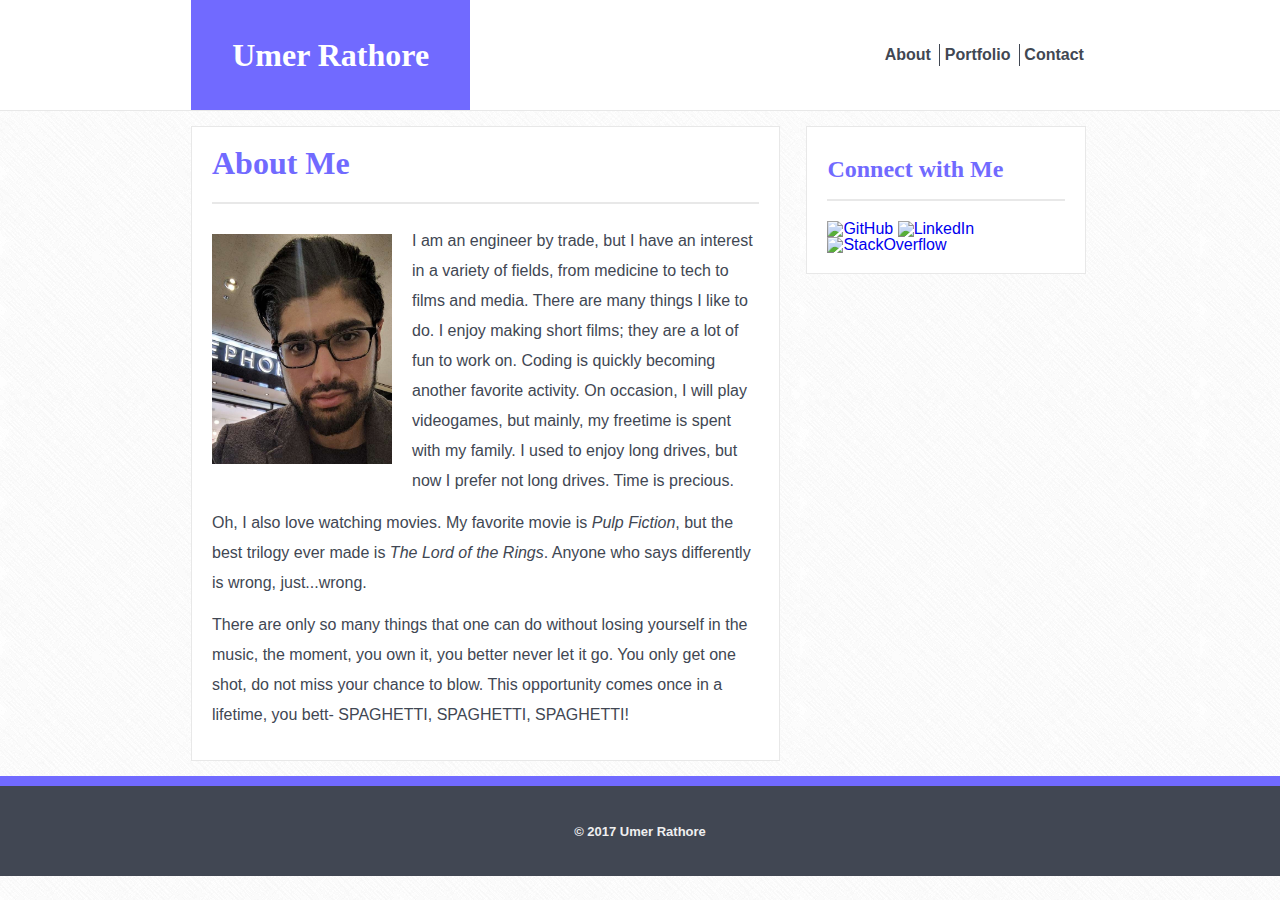
==== index.html @ 15e80d78 "Updating all files" ====
<!DOCTYPE html>
<html lang="en">
<head>
	<meta name="viewport" content="initial-scale=1">
	<title>Umer Rathore</title>
	<link rel="stylesheet" type="text/css" href="assets/css/reset.css">
	<link rel="stylesheet" type="text/css" href="assets/css/style.css">
</head>
<body>
	<div class = "headerstyle">
		<div class = "container">
			<div class ="row">
				<header>
					<div class = "col-4 col-m-5 col-s-6 col-xs-12">
						<a href ="index.html" id ="h1_name">
							<div id ="h1_name">
								<h1 class = "text">Umer Rathore</h1>
							</div>
						</a>
					</div>

					<div class ="col-8 col-m-7 col-s-6 col-xs-12">
						<div class ="row2">
							<nav>
								<ul class="navi text">
									<div class = "col-xs-4">
										<li>
											<a href="#">About</a>
										</li>
									</div>

									<div class = "col-xs-4">
										<li>
											<a href="portfolio.html">Portfolio</a>
										</li>
									</div>

									<div class = "col-xs-4">
										<li>
											<a href="contact.html" class ="last">Contact</a>
										</li>
									</div>
								</ul>
							</nav>
						</div>
					</div>
				</header>
			</div>
		</div>
	</div>

	<div class = "container">
		<div class ="row">
			<div class ="col-8 col-s-12 col-m-7 col-xs-12">
				<section>
					<h1 class = "h1_content">About Me</h1>
					<hr class="hr_line">

					<img class = "about-img" src ="assets/images/umer_notsquare.jpg" alt="Umer's Face">

					<p class="p_main">
						I am an engineer by trade, but I have an interest in a variety of fields, from medicine to tech to films and media. There are many things I like to do. I enjoy making short films; they are a lot of fun to work on. Coding is quickly becoming another favorite activity. On occasion, I will play videogames, but mainly, my freetime is spent with my family. I used to enjoy long drives, but now I prefer not long drives. Time is precious. 
					</p>

					<p class="p_main">
						Oh, I also love watching movies. My favorite movie is <em>Pulp Fiction</em>, but the best trilogy ever made is <em>The Lord of the Rings</em>. Anyone who says differently is wrong, just...wrong. 
					</p>

					<p class = "p_main">
						There are only so many things that one can do without losing yourself in the music, the moment, you own it, you better never let it go. You only get one shot, do not miss your chance to blow. This opportunity comes once in a lifetime, you bett- SPAGHETTI, SPAGHETTI, SPAGHETTI!
					</p>
				</section>
			</div>

			<div class = "col-4 col-m-5 col-s-12 col-xs-12">
				<aside>
					<h2 class = "h2_content">Connect with Me</h2>
					<hr class="hr_line">

					<div class ="row">
						<div class ="col-12">

							<a href ="https://omes000.github.io/">
								<img class ="contact_img_child" src="assets/images/githubicon64x64.png" alt="GitHub">
							</a>

							<a href ="https://www.linkedin.com/in/umerrathore/">
								<img class ="contact_img_child" src="assets/images/linkedinlogo64x64.png" alt="LinkedIn">
							</a>

							<a href ="https://stackoverflow.com/users/8334882/omes000">
								<img class ="contact_img_child" src="assets/images/stackoverflowicon64x64.png" alt="StackOverflow">
							</a>
						</div>
					</div>
				</aside>
			</div>
		</div>
	</div>
	
	<div class = "row footer">
		<div class ="container">
			<div class = "col-12 col-m-12 col-s-12 col-xs-12">
				<p class="text" id="p_footer">
					&copy; 2017	 Umer Rathore
				</p>
			</div>
		</div>
	</div>
</body>
</html>
---- assets/css/style.css ----
html {
	height: 100%;
}

body {
	margin: 0;
	padding: 0;
	background-image: url('../images/crossword.png');
	font-family: 'Arial', 'Helvetica Neue', Helvetica, sans-serif;
	font-color: #333333;
	height: 100%;
}

* {
    box-sizing: border-box;
}

h1 {
	font-family: 'Georgia', Times, Times New Roman, serif;
	font-size: 200%;
	font-weight: bold;
}

h2 {
	font-family: 'Georgia', Times, Times New Roman, serif;
	font-size: 150%;
	font-weight: bold;
}

.container {
 	padding-right: 15px;
  	padding-left: 15px;
	margin-right: auto;
	margin-left: auto;
}

.headerstyle {
	border-bottom: 1px solid #e8e8e8;
	background-color: white;
}

header {
	width: 100%;
	height: 100%;
	background-color: white;
}

/*Used to create the box surrounding the name in the header*/
#h1_name {
	background-color: #716AFF;
	color: white;
	height: 110px;
	box-sizing: border-box;
	text-align: center;
}	

#h1_name:hover{
	opacity: .5;
}

a {
	text-decoration: none;
}

nav {
	background-color: white;
	display: table-cell;
	width: 25%;
	height: 110px;
	padding: 0;
	font-weight: 600;
}

ul {
	width: auto;
	list-style: none;
	overflow: hidden;
	float: right !important;
	padding-right: 0px;
}
.navi > .col-xs-4 {
	padding:3px;
	border-right: 1.5px solid #414753;
}

.navi > .col-xs-4> li {
	display: inline-block;
	
}

/*Creates formatting for navbar links*/
.navi > .col-xs-4 > li >a{
	color: #414753;
	text-decoration: none;
	font-weight: 600;
	padding: 0 5px 0 5px;
}

/*Removes padding and border-right on the last navbar link*/
.navi > .col-xs-4:last-child{
	border-right: white;
    padding-right: 0;
}

/*Changes the color of the link if cursor is hovering over it*/
.navi> .col-xs-4> li> a:hover {
    opacity: 0.2;
}

/*Creates the h1 style for text in the main content/section area*/
.h1_content {
	color: #716AFF;
	fill: solid;
	padding: 0px 0 15px 0;
	text-align: left;
}

/*Creates the h2 style for text in the aside area*/
.h2_content {
	color: #716AFF;
	fill: solid;
	width: 100%;
	padding: 10px 0 10px 0;
	margin-right: auto;
}

/*Creates the hr line style that sits underneath the titles of the section/aside areas*/
.hr_line {
	border: 1.5px solid;
	color: #e8e8e8;
	margin-bottom: 20px;
}

em{
	font-style: italic;
}

section {
	width: 100%;
	background-color: white;
	padding: 20px;
	border: 1px solid;
	border-color: #e8e8e8;
}

aside {
	width: 100%;
	background-color: white;
	padding: 20px;
	border: 1px solid;
	border-color: #e8e8e8;
}

/*Helps create sticky footer*/
.footer {
	width: 100%;
	height: 100px;
	background-color: #414753;
	border-top: 10px solid #716AFF;
}

footer {
	height: 100%;
}

.footer .container{
	height: 100%;
}

.footer .container .col-12{
	height: 100%;
}

/*Used to style any text in the main section area*/
.p_main {
	padding: 2px 0 10px 0;
	line-height: 30px;
	color: #414753;
	font-weight: 500;
	font-size: 16px;
	text-align: left;
}

#p_footer{
	font-weight: 600;
	font-size: 13px;
	color: #efefef;
	text-align: center;
}

/*Used to center vertically*/
.text {
	position: relative;
	top: 50%;
	-webkit-transform: translateY(-50%);
	-ms-transform: translateY(-50%);
	transform: translateY(-50%);
}

/*Used to format image on about page*/
.about-img {
	float: left;
	height: 250px;
	width: 200px;
	padding: 10px 20px 10px 0;
}

label {
	display: block;
	padding: 0 0 10px 0;
}

.input_boxes {
	width: 100%;
	margin: 0 0 20px 0;
	border:1.5px solid #e8e8e8;
	padding: 10px;
	font-family: 'Arial', 'Helvetica Neue', Helvetica, sans-serif;
	border-radius: 5px;
	box-sizing: border-box;
}

.message {
	height: 300px;
	resize: none;
}

button {
	display: inline-block;
	padding: 10px 20px;
	font-size: 16px;
	cursor: pointer;
	text-align: center;
	outline: none;
	background-color: #716AFF;
	outline: none;
	color: white;
	border: none;
	border-radius: 5px;
}

button:hover {
	opacity: .5;
}

button:active {
	opacity: .5;
	transform: translateY(2px);
}

.row::after {
    content: "";
    clear: both;
    display: table;
}

aside .row .col-12 {
	padding: 0;
}

.img-responsive{
  display: block;
  max-width: 100%;
  height: auto;
}
.caption {
    width:100%;
    bottom: 80px;
    left:0px;
    padding: 10px 0 10px 0;
    position: relative;
    background:#716AFF;
}

.caption h4 {
    color: #fff;
    text-align: center;
}

@media only screen and (max-width: 640px) {
    /* For mobile: */
    .col-xs-1 {width: 8.33%;}
    .col-xs-2 {width: 16.66%;}
    .col-xs-3 {width: 25%;}
    .col-xs-4 {width: 33.33%;}
    .col-xs-5 {width: 41.66%;}
    .col-xs-6 {width: 50%;}
    .col-xs-7 {width: 58.33%;}
    .col-xs-8 {width: 66.66%;}
    .col-xs-9 {width: 75%;}
    .col-xs-10 {width: 83.33%;}
    .col-xs-11 {width: 91.66%;}
    .col-xs-12 {width: 100%;}
    ul {
    	text-align: center;
    	float:none !important;
    }
    .headerstyle .container  {
    	width: 100%;
    	padding: 0;
    }
    .headerstyle .container .col-xs-12 {
		width: 100%;
		padding: 0;
    }
	.row2::after {
	    content: "";
	    clear: both;
	    display: table;
	}
	.navi> .col-xs-4> li{
		padding: 0 10px 0 5px;
		width: 100%;
	}
}

@media only screen and (min-width: 641px) {
    /* For tablets: */
    .col-s-1 {width: 8.33%;}
    .col-s-2 {width: 16.66%;}
    .col-s-3 {width: 25%;}
    .col-s-4 {width: 33.33%;}
    .col-s-5 {width: 41.66%;}
    .col-s-6 {width: 50%;}
    .col-s-7 {width: 58.33%;}
    .col-s-8 {width: 66.66%;}
    .col-s-9 {width: 75%;}
    .col-s-10 {width: 83.33%;}
    .col-s-11 {width: 91.66%;}
    .col-s-12 {width: 100%;}
}

@media only screen and (min-width: 768px) {
    /* For Desktops: */
    .col-m-1 {width: 8.33%;}
    .col-m-2 {width: 16.66%;}
    .col-m-3 {width: 25%;}
    .col-m-4 {width: 33.33%;}
    .col-m-5 {width: 41.66%;}
    .col-m-6 {width: 50%;}
    .col-m-7 {width: 58.33%;}
    .col-m-8 {width: 66.66%;}
    .col-m-9 {width: 75%;}
    .col-m-10 {width: 83.33%;}
    .col-m-11 {width: 91.66%;}
    .col-m-12 {width: 100%;}
}
@media only screen and (min-width: 980px) {
    /* For Larger desktop: */
    .col-1 {width: 8.33%;}
    .col-2 {width: 16.66%;}
    .col-3 {width: 25%;}
    .col-4 {width: 33.33%;}
    .col-5 {width: 41.66%;}
    .col-6 {width: 50%;}
    .col-7 {width: 58.33%;}
    .col-8 {width: 66.66%;}
    .col-9 {width: 75%;}
    .col-10 {width: 83.33%;}
    .col-11 {width: 91.66%;}
    .col-12 {width: 100%;}
}

@media (min-width: 768px) {
  	.container {
    	width: 760px;
 	}
}

@media (min-width: 980px) {
  	.container {
    	width: 958px;
 	}
}

[class*="col-"] {
    display: inline-block;
    margin-right: -0.2em; 
    float: left;
    padding: 15px;
}

header [class*="col-"] {
	padding: 0 15px 0 15px;
}
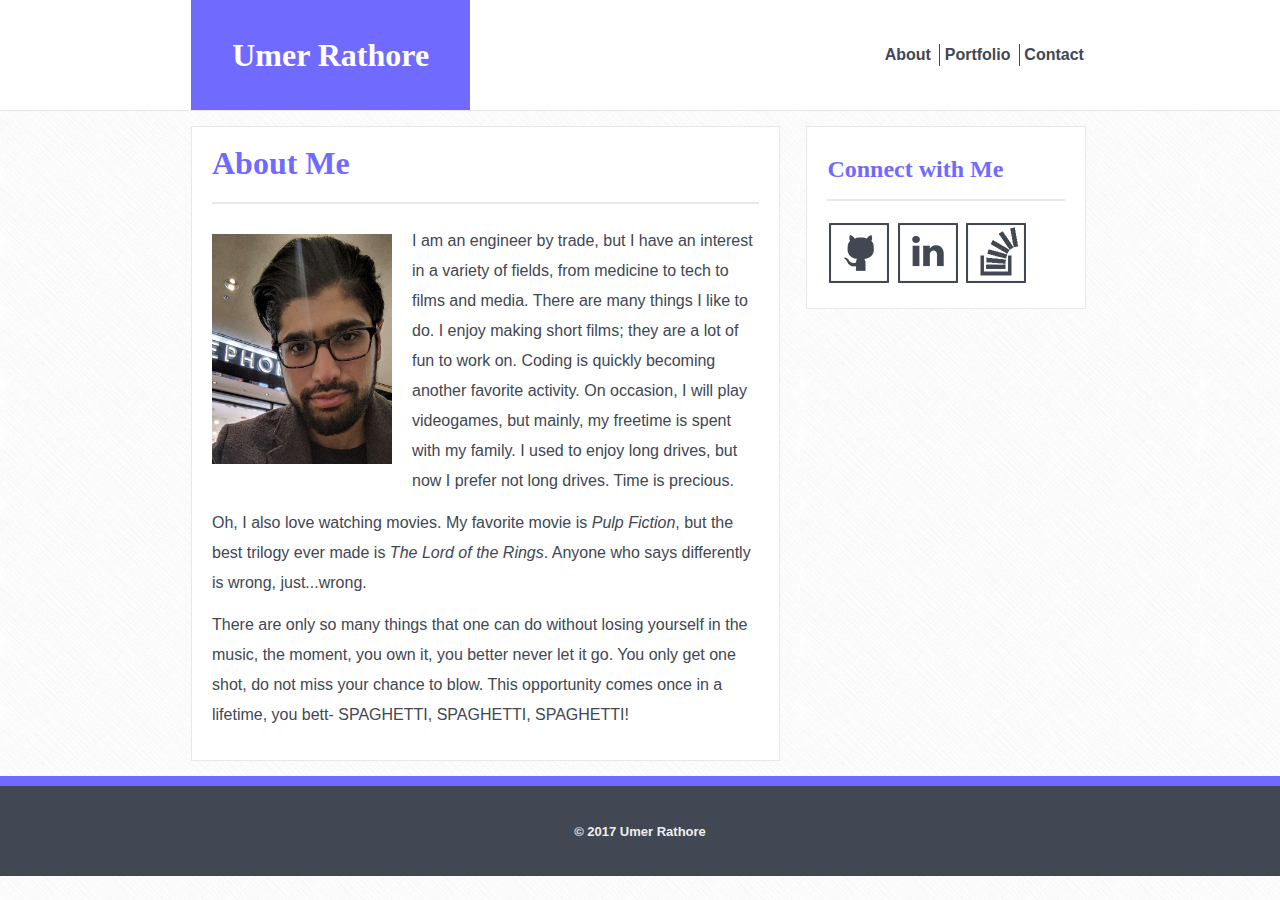
==== commit 3c07c20b: "Added viewport meta tag to contact.html and portfolio.html" ====
--- a/index.html
+++ b/index.html
@@ -1,6 +1,7 @@
 <!DOCTYPE html>
 <html lang="en">
 <head>
+	<meta charset="UTF-8">
 	<meta name="viewport" content="initial-scale=1">
 	<title>Umer Rathore</title>
 	<link rel="stylesheet" type="text/css" href="assets/css/reset.css">
